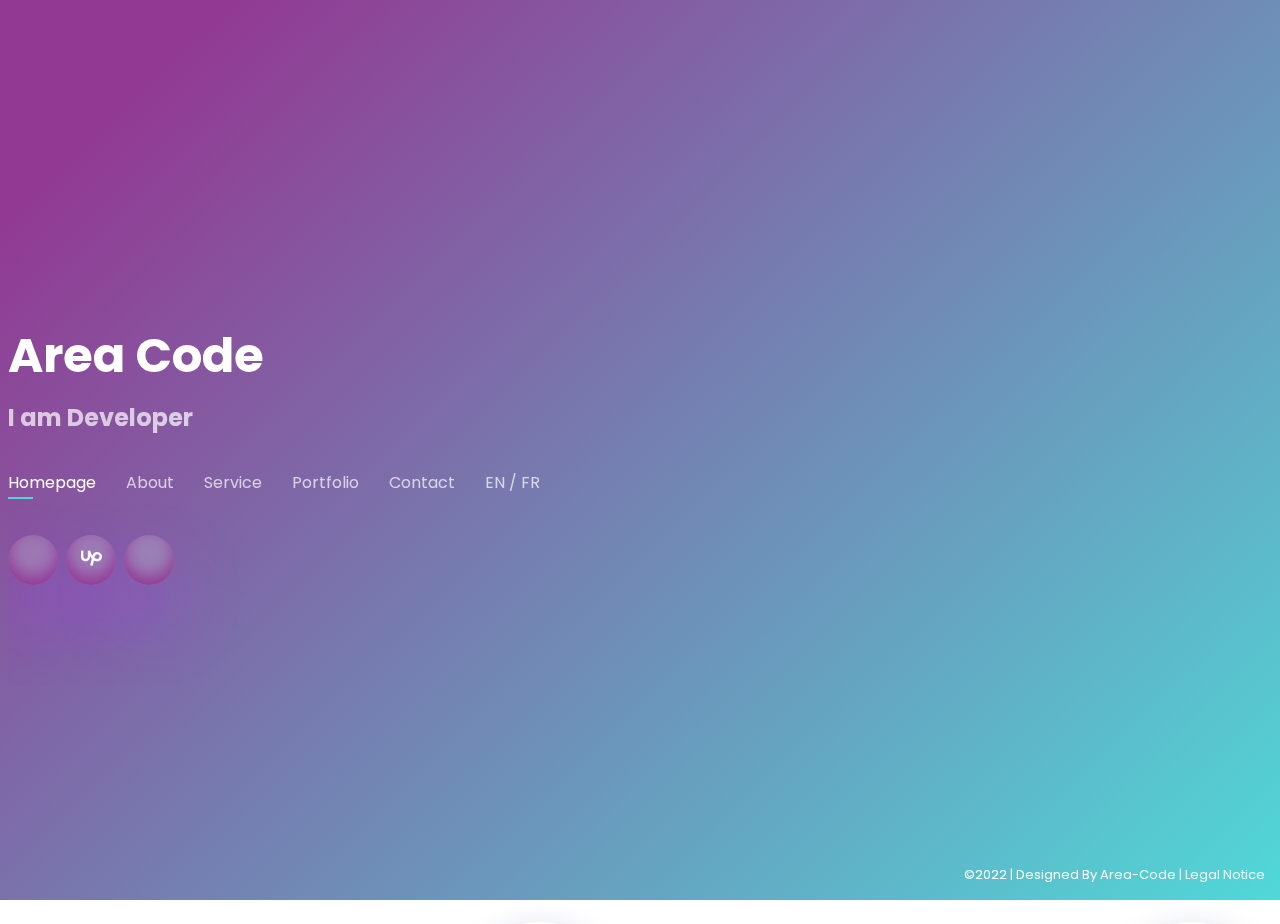
==== index_en.html @ 728b5d7a "insert english version" ====
<!doctype html>
<html lang=fr dir="ltr">

<head>
    <meta charset="UTF-8">
    <meta name="viewport" content="width=device-width, user-scalable=no, initial-scale=1.0, maximum-scale=1.0, minimum-scale=1.0">
    <meta http-equiv="X-UA-Compatible" content="ie=edge">
    <script src="https://kit.fontawesome.com/1f9e0b0523.js" crossorigin="anonymous"></script>
    <link rel="shortcut icon" href="assets/img/ico.gif">
    <title>Area Code</title>
    <meta name="description" content="Developer Front-End Web/Mobile">
    <meta name="keywords" content="Webdesign, Developpeur, Developer web/mobile, Area Code, Area-Code, Front-End, Freelance, Seo, Référencement">
    <meta name="reply-to" content="area.code.eu@gmail.com">
    <meta name="author" content="Area Code">
    <link href='https://unpkg.com/boxicons@2.1.2/css/boxicons.min.css' rel='stylesheet'>
    <link rel="stylesheet" href="assets/vendor/bootstrap/css/bootstrap.min.css">
    <link rel="stylesheet" href="assets/vendor/bootstrap-icons/bootstrap-icons.css">
    <link rel="stylesheet" href="assets/vendor/glightbox/css/glightbox.min.css">
    <link rel="stylesheet" href="assets/vendor/remixicon/remixicon.css">
    <link rel="stylesheet" href="assets/vendor/swiper/swiper-bundle.min.css">
    <link rel="stylesheet" href="assets/css/style.css">
</head>

<body>
    <!--Circles Animated-->
    <ul class="circles">
        <li></li>
        <li></li>
        <li></li>
        <li></li>
        <li></li>
        <li></li>
        <li></li>
        <li></li>
        <li></li>
        <li></li>
    </ul>
    <!--End Circles Animated-->

    <!-- Header_Start -->
    <header id="header">
        <div class="container">
            <h1 style="color: #ffffff;">Area Code</h1>
            <h2>I am Developer <span class="typing_text"></span></h2>


            <nav id="navbar" class="navbar">
                <ul>
                    <li><a class="nav-link active" href="#header">Homepage</a></li>
                    <li><a class="nav-link" href="#about">About</a></li>
                    <li><a class="nav-link" href="#services">Service</a></li>
                    <li><a class="nav-link" href="#portfolio">Portfolio</a></li>
                    <li><a class="nav-link" href="#contact">Contact</a></li>
                    <li><a class="nav-link" href="index.html">EN / FR</a></li>
                </ul>
                <i class="bi bi-list mobile-nav-toggle"></i>
            </nav>

            <div class="social-links">
                <a href="https://www.linkedin.com/in/r%C3%A9mi-teulade-1908aa18a/" target="_blank" class="linkedin"><i class="bi bi-linkedin"></i></a>
                <a href="https://www.upwork.com/freelancers/~01c0bd067c6de3689a?viewMode=1" target="_blank" class="UpWork"><i class='bx bxl-upwork bx-sm'></i></a>
                <a href="https://github.com/AreaCode15" target="_blank" class="github"><i class="fab fa-github"></i></a>
            </div>

        </div>
    </header>
    <!-- Header_End -->

    <!-- About_Start -->
    <section id="about" class="about">
        <!--Circles Animated-->
        <ul class="circles">
            <li></li>
            <li></li>
            <li></li>
            <li></li>
            <li></li>
            <li></li>
            <li></li>
            <li></li>
            <li></li>
            <li></li>
        </ul>
        <!--End Circles Animated-->
        <!-- About Me Start-->
        <div class="about-me container">
            <div class="section-title">
                <h2>About</h2>
                <p>Who i am ?</p>
            </div>
            <div class="row">
                <div class="col-lg-4" data-aos="fade-right">
                    <img src="assets/img/AREA_CODE_LOGO.png" class="img-fluid" alt="Logo Area Code">
                </div>
                <div class="col-lg-8 pt-4 pt-lg-0 content" data-aos="fade-left">
                    <h3>Developer Front-end Web &amp; Mobile</h3>
                    <p class="fst-italic">
                        <br /><br />For several years in Web /Mobile development, I am at your disposal in order to achieve<br /> your projects.<br /> I will be by your side throughout the creation in order to bring you complete satisfaction.<br
                        />
                    </p>
                    <p class="fst-italic">
                        <br />You can count on my expertise, my involvement and my commitment to your project to develop a corresponding dynamic and functional website /mobile app to your request.
                    </p>

                    <div class="row">
                        <div class="col-lg-6">
                            <ul>
                                <li></li>
                                <li><i class="bi bi-chevron-right"></i> <strong>Name:</strong> <span>Teulade</span></li>
                                <li><i class="bi bi-chevron-right"></i> <strong>Phone Number:</strong> <span>+337.82.25.13.22</span></li>
                            </ul>
                        </div>
                        <div class="col-lg-6">
                            <ul>
                                <li></li>
                                <li><i class="bi bi-chevron-right"></i> <strong>First Name:</strong> <span>Rémi</span></li>
                                <li><i class="bi bi-chevron-right"></i> <strong>E-Mail:</strong> <span>area.code.eu@gmail.com</span></li>
                                <li></li>
                            </ul>
                        </div>
                    </div>
                </div>
                <div class="skills container">
                    <div class="section-title">
                        <h2>Skills</h2>
                    </div>
                    <div class="row skills-content">
                        <div class="col-lg-6">
                            <div class="progress">
                                <span class="skill">HTML <i class="val">98%</i></span>
                                <div class="progress-bar-wrap">
                                    <div class="progress-bar" role="progressbar" aria-valuenow="98" aria-valuemin="0" aria-valuemax="100"></div>
                                </div>
                            </div>

                            <div class="progress">
                                <span class="skill">Dart <i class="val">90%</i></span>
                                <div class="progress-bar-wrap">
                                    <div class="progress-bar" role="progressbar" aria-valuenow="90" aria-valuemin="0" aria-valuemax="100"></div>
                                </div>
                            </div>

                            <div class="progress">
                                <span class="skill">JavaScript <i class="val">80%</i></span>
                                <div class="progress-bar-wrap">
                                    <div class="progress-bar" role="progressbar" aria-valuenow="80" aria-valuemin="0" aria-valuemax="100"></div>
                                </div>
                            </div>
                        </div>
                        <div class="col-lg-6">
                            <div class="progress">
                                <span class="skill">CSS <i class="val">98%</i></span>
                                <div class="progress-bar-wrap">
                                    <div class="progress-bar" role="progressbar" aria-valuenow="98" aria-valuemin="0" aria-valuemax="100"></div>
                                </div>
                            </div>

                            <div class="progress">
                                <span class="skill">Flutter <i class="val">90%</i></span>
                                <div class="progress-bar-wrap">
                                    <div class="progress-bar" role="progressbar" aria-valuenow="90" aria-valuemin="0" aria-valuemax="100"></div>
                                </div>
                            </div>

                            <div class="progress">
                                <span class="skill">CMS<i class="val">90°%</i></span>
                                <div class="progress-bar-wrap">
                                    <div class="progress-bar" role="progressbar" aria-valuenow="90" aria-valuemin="0" aria-valuemax="100"></div>
                                </div>
                            </div>
                        </div>
                    </div>
                </div>
            </div>
        </div>
        <!-- About Me End -->
    </section>
    <!-- About Section End-->

    <!-- Service Section Start-->
    <section id="services" class="services">
        <!--Circles Animated-->
        <ul class="circles">
            <li></li>
            <li></li>
            <li></li>
            <li></li>
            <li></li>
            <li></li>
            <li></li>
            <li></li>
            <li></li>
            <li></li>
        </ul>
        <!--End Circles Animated-->
        <div class="container">

            <div class="section-title">
                <h2>Service</h2>
                <p>What do you need</p>
            </div>

            <div class="row">
                <div class="col-lg-4 col-md-6 d-flex align-items-stretch">
                    <div class="icon-box">
                        <div class="icon"><i class="fas fa-newspaper"></i></i>
                        </div>
                        <h4>Showcase Site</h4>
                        <p>Whether single page or multi-page, stand out from the competition.</p>
                    </div>
                </div>

                <div class="col-lg-4 col-md-6 d-flex align-items-stretch mt-4 mt-md-0">
                    <div class="icon-box">
                        <div class="icon"><i class="fas fa-image"></i></div>
                        <h4>Portfolio</h4>
                        <p>Display your most beautiful photos and show your know-how all over the world.</p>
                    </div>
                </div>

                <div class="col-lg-4 col-md-6 d-flex align-items-stretch mt-4 mt-lg-0">
                    <div class="icon-box">
                        <div class="icon"><i class="fas fa-shopping-cart"></i></div>
                        <h4>Site E-Commerce</h4>
                        <p>Sell ​​your products online with an elegant and responsive store.</p>
                    </div>
                </div>

                <div class="col-lg-4 col-md-6 d-flex align-items-stretch mt-4">
                    <div class="icon-box">
                        <div class="icon"><i class="fas fa-mobile"></i></div>
                        <h4>Application Mobile</h4>
                        <p>Business or general public applications, I am your service to help you build your mobile product.</p>
                    </div>
                </div>

                <div class="col-lg-4 col-md-6 d-flex align-items-stretch mt-4">
                    <div class="icon-box">
                        <div class="icon"><i class="fas fa-laptop-code"></i></div>
                        <h4>Web App</h4>
                        <p>You have a website and you want to convert it into a mobile application? You are in the right place !</p>
                    </div>
                </div>

                <div class="col-lg-4 col-md-6 d-flex align-items-stretch mt-4">
                    <div class="icon-box">
                        <div class="icon"><i class="fas fa-tag"></i></div>
                        <h4>SEO</h4>
                        <p>Be visible effectively thanks to an unequaled reference on the net.</p>
                    </div>
                </div>

            </div>

        </div>
    </section>
    <!-- Service Section End -->

    <!-- Portfolio Section Start-->
    <section id="portfolio" class="portfolio">
        <!--Circles Animated-->
        <ul class="circles">
            <li></li>
            <li></li>
            <li></li>
            <li></li>
            <li></li>
            <li></li>
            <li></li>
            <li></li>
            <li></li>
            <li></li>
        </ul>
        <!--End Circles Animated-->
        <div class="container">

            <div class="section-title">
                <h2>Portfolio</h2>
                <p>My achievements</p>
            </div>

            <div class="row">
                <div class="col-lg-12 d-flex justify-content-center">
                    <ul id="portfolio-flters">
                        <li data-filter="*" class="filter-active">All</li>
                        <li data-filter=".filter-web">Web</li>
                        <li data-filter=".filter-app">App</li>
                    </ul>
                </div>
            </div>

            <div class="row portfolio-container">

                <div class="col-lg-4 col-md-6 portfolio-item filter-web">
                    <div class="portfolio-wrap">
                        <img src="assets/img/portfolio/Capture d’écran Area.png" class="img-fluid" alt="area-code">
                        <div class="portfolio-info">
                            <h4>My Website</h4>
                            <p>Area-Code</p>
                            <div class="portfolio-links">
                                <a href="https://www.area-code.eu" target="_blank" title="area-code"><i class="bx bx-link"></i></a>
                            </div>
                        </div>
                    </div>
                </div>

                <div class="col-lg-4 col-md-6 portfolio-item filter-web">
                    <div class="portfolio-wrap">
                        <img src="assets/img/portfolio/Capture d’écran terra.png" class="img-fluid" alt="terra-propreté">
                        <div class="portfolio-info">
                            <h4>Website</h4>
                            <p>Terra-Propreté</p>
                            <div class="portfolio-links">
                                <a href="https://www.terra-multiservices.fr" target="_blank" title="terra-propreté"><i class="bx bx-link"></i></a>
                            </div>
                        </div>
                    </div>
                </div>

                <div class="col-lg-4 col-md-6 portfolio-item filter-web">
                    <div class="portfolio-wrap">
                        <img src="assets/img/portfolio/Capture d’écran SkillCompanion.png" class="img-fluid" alt="skillcompanion">
                        <div class="portfolio-info">
                            <h4>Website</h4>
                            <p>SkillCompanion</p>
                            <div class="portfolio-links">
                                <a href="https://www.skillcompanion.com" target="_blank" title="skillcompanion"><i class="bx bx-link"></i></a>
                            </div>
                        </div>
                    </div>
                </div>

                <div class="col-lg-4 col-md-6 portfolio-item filter-app">
                    <div class="portfolio-wrap">
                        <img src="assets/img/portfolio/App SkillCompanion.jpg" class="img-fluid" alt="application skillcompanion">
                        <div class="portfolio-info">
                            <h4>App Mobile</h4>
                            <p>SkillCompanion</p>
                            <div class="portfolio-links">
                                <a href="https://play.google.com/store/apps/details?id=com.adrenalib.skillcompanion" target="_blank" title="terra-propreté"><i class="bx bxl-android"></i></a>
                                <a href="https://apps.apple.com/us/app/skill-companion/id1605084300" target="_blank" title="terra-propreté"><i class="bx bxl-apple"></i></a>
                            </div>
                        </div>
                    </div>
                </div>

                <div class="col-lg-4 col-md-6 portfolio-item filter-web">
                    <div class="portfolio-wrap">
                        <img src="assets/img/portfolio/Capture d’écran artisanad.png" class="img-fluid" alt="artisanad">
                        <div class="portfolio-info">
                            <h4>Website</h4>
                            <p>Artisanad</p>
                            <div class="portfolio-links">
                                <a href="https://www.artisanad.fr" target="_blank" title="artisanad"><i class="bx bx-link"></i></a>
                            </div>
                        </div>
                    </div>
                </div>

                <div class="col-lg-4 col-md-6 portfolio-item filter-web">
                    <div class="portfolio-wrap">
                        <img src="assets/img/portfolio/Capture d’écran simc.png" class="img-fluid" alt="simc">
                        <div class="portfolio-info">
                            <h4>Website</h4>
                            <p>SIMC</p>
                            <div class="portfolio-links">
                                <a href="https://www.simc-france.fr" target="_blank" title="simc"><i class="bx bx-link"></i></a>
                            </div>
                        </div>
                    </div>
                </div>

                <div class="col-lg-4 col-md-6 portfolio-item filter-web">
                    <div class="portfolio-wrap">
                        <img src="assets/img/portfolio/Capture d’écran IP.png" class="img-fluid" alt="ip-bureautique">
                        <div class="portfolio-info">
                            <h4>Website</h4>
                            <p>Ip-Bureautique</p>
                            <div class="portfolio-links">
                                <a href="http://www.ip-bureautique.fr" target="_blank" title="ip-bureautique.fr"><i class="bx bx-link"></i></a>
                            </div>
                        </div>
                    </div>
                </div>

                <div class="col-lg-4 col-md-6 portfolio-item filter-web">
                    <div class="portfolio-wrap">
                        <img src="assets/img/portfolio/7150.png" class="img-fluid" alt="projet en cours">
                        <div class="portfolio-info">
                            <h4>App Mobile</h4>
                            <p>(Being created)</p>
                        </div>
                    </div>
                </div>

                <div class="col-lg-4 col-md-6 portfolio-item filter-web">
                    <div class="portfolio-wrap">
                        <img src="assets/img/portfolio/Capture d’écran Dev.png" class="img-fluid" alt="dev-premier">
                        <div class="portfolio-info">
                            <h4>Website</h4>
                            <p>Dev Premier</p>
                            <div class="portfolio-links">
                                <a href="http://www.dev-premier.fr" target="_blank" title="dev-premier"><i class="bx bx-link"></i></a>
                            </div>
                        </div>
                    </div>
                </div>
            </div>
        </div>
    </section>
    <!-- Portfolio Section End -->

    <!-- Contact Section Start -->
    <section id="contact" class="contact">
        <!--Circles Animated-->
        <ul class="circles">
            <li></li>
            <li></li>
            <li></li>
            <li></li>
            <li></li>
            <li></li>
            <li></li>
            <li></li>
            <li></li>
            <li></li>
        </ul>
        <!--End Circles Animated-->
        <div class="container">

            <div class="section-title">
                <h2>Contact</h2>
                <p>Contact Me</p>
            </div>

            <div class="row mt-2">

                <div class="col-md-6 d-flex align-items-stretch">
                    <div class="info-box">
                        <i class="bx bx-map"></i>
                        <h3>Localisation</h3>
                        <p>France</p>
                    </div>
                </div>

                <div class="col-md-6 mt-4 mt-md-0 d-flex align-items-stretch">
                    <div class="info-box">
                        <i class="bx bx-share-alt"></i>
                        <h3>Social Profiles</h3>
                        <div class="social-links">
                            <a href="https://www.linkedin.com/in/r%C3%A9mi-teulade-1908aa18a/" target="_blank" class="linkedin"><i class="bi bi-linkedin"></i></a>
                            <a href="https://github.com/AreaCode15" target="_blank" class="github"><i class="fab fa-github"></i></a>
                        </div>
                    </div>
                </div>

                <div class="col-md-6 mt-4 d-flex align-items-stretch">
                    <div class="info-box">
                        <i class="bx bx-envelope"></i>
                        <h3>E-Mail</h3>
                        <p>area.code.eu@gmail.com</p>
                    </div>
                </div>
                <div class="col-md-6 mt-4 d-flex align-items-stretch">
                    <div class="info-box">
                        <i class="bx bx-phone-call"></i>
                        <h3>Phone Number</h3>
                        <p>+337.82.25.13.22</p>
                    </div>
                </div>
            </div>

            <form action="contact.php" method="post" role="form" class="php-email-form mt-4">
                <div class="row">
                    <div class="col-md-6 form-group">
                        <input type="text" name="name" class="form-control" id="name" placeholder="Name" required>
                    </div>
                    <div class="col-md-6 form-group mt-3 mt-md-0">
                        <input type="email" class="form-control" name="email" id="email" placeholder="Email" required>
                    </div>
                </div>
                <div class="form-group mt-3">
                    <input type="text" class="form-control" name="subject" id="subject" placeholder="Your Project" required>
                </div>
                <div class="form-group mt-3">
                    <textarea class="form-control" name="message" rows="5" placeholder="Message" required></textarea>
                </div>
                <div class="my-3">
                    <div class="error-message"></div>
                    <div class="sent-message">Your message has been sent!</div>
                </div>
                <div class="text-center"><button type="submit">Send</button></div>
            </form>
        </div>
    </section>
    <!-- Contact Section End-->

    <div class="credits">
        &copy;2022 | Designed By <a href="http://www.area-code.eu">Area-Code</a> | <a href="mentions.html">Legal Notice</a>
    </div>

    <!-- Java Script Vendor -->
    <script src="assets/vendor/bootstrap/js/bootstrap.bundle.min.js"></script>
    <script src="assets/vendor/glightbox/js/glightbox.min.js"></script>
    <script src="assets/vendor/isotope-layout/isotope.pkgd.min.js"></script>
    <script src="assets/vendor/php-email-form/validate.js"></script>
    <script src="assets/vendor/purecounter/purecounter.js"></script>
    <script src="assets/vendor/swiper/swiper-bundle.min.js"></script>
    <script src="assets/vendor/waypoints/noframework.waypoints.js"></script>

    <!-- Java Script -->
    <script src="assets/js/script.js"></script>
    <!--Script JS Typing Animated Home-->
    <script src="assets/js/typed.js"></script>
    <script>
        var typed = new Typed('.typing_text', {
            strings: [" Front-End Web", "Front-End Mobile."],
            typeSpeed: 100,
            backSpeed: 80,
            loop: true
        });
    </script>

</body>

</html>
---- assets/css/style.css ----
@import url('https://fonts.googleapis.com/css2?family=Poppins:wght@300&display=swap');

body {
  font-family: "Poppins", sans-serif;
  color: #ffffff;
  position: relative;
  background: transparent;
}

body::before {
  content: "";
  position: fixed;
  background: linear-gradient(316deg, #50d8d7 0%, #923993 90%);
  background-size: cover;
  left: 0;
  right: 0;
  top: 0;
  height: 100vh;
  z-index: -1;
}

@media (min-width: 1024px) {
  body::before {
    background-attachment: fixed;
  }
}

a {
  color: #923993;
  text-decoration: none;
}

a:hover {
  color: #923993;
  text-decoration: none;
}

h1, h2, h3, h4, h5, h6 {
  font-family: "Poppins", sans-serif;
}


/*Header*/
#header {
  transition: ease-in-out 0.3s;
  position: relative;
  height: 100vh;
  display: flex;
  align-items: center;
  z-index: 997;
  overflow-y: auto;
}

#header * {
  transition: ease-in-out 0.3s;
}

#header h1 {
  font-size: 48px;
  margin: 0;
  padding: 0;
  line-height: 1;
  font-weight: 700;
  font-family: "Poppins", sans-serif;
}

#header h1 a, #header h1 a:hover {
  color: #ffffff;
  line-height: 1;
  display: inline-block;
}

#header h2 {
  font-size: 24px;
  margin-top: 20px;
  color: rgba(255, 255, 255, 0.7);
}

#header h2 span {
  color: #ffffff;
}

#header img {
  padding: 0;
  margin: 0;
}

#header .social-links {
  margin-top: 40px;
  display: flex;
}

#header .social-links a {
  font-size: 20px;
  display: flex;
  justify-content: center;
  align-items: center;
  background: rgba(255, 255, 255, .2);
    color: #ffffff;
    box-shadow: 0 1rem 2rem rgba(0, 0, 0, .2);
    box-shadow: 0 35px 68px 0 rgba(170,63,254,0.42), inset 0 -8px 16px 0 #923993;
  line-height: 1;
  margin-right: 8px;
  border-radius: 50%;
  width: 50px;
  height: 50px;
}

#header .social-links a:hover {
  background: rgba(255, 255, 255, .6);
  color: #0077b5;
  box-shadow: 0 1rem 2rem rgba(0, 0, 0, .2);
  box-shadow: 0 35px 68px 0 rgba(170,63,254,0.42), inset 0 -8px 16px 0 #50d8d7;
  
}

#header .social-links .github:hover {
  font-size: 20px;
  display: flex;
  justify-content: center;
  align-items: center;
  background: rgba(255, 255, 255, .6);
    color: #000000;
    box-shadow: 0 1rem 2rem rgba(0, 0, 0, .2);
    box-shadow: 0 35px 68px 0 rgba(170,63,254,0.42), inset 0 -8px 16px 0 #50d8d7;
  line-height: 1;
  margin-right: 8px;
  border-radius: 50%;
  width: 50px;
  height: 50px;
}

#header .social-links .UpWork:hover {
  font-size: 20px;
  display: flex;
  justify-content: center;
  align-items: center;
  background: rgba(255, 255, 255, .6);
    color: #00a329;
    box-shadow: 0 1rem 2rem rgba(0, 0, 0, .2);
    box-shadow: 0 35px 68px 0 rgba(170,63,254,0.42), inset 0 -8px 16px 0 #50d8d7;
  line-height: 1;
  margin-right: 8px;
  border-radius: 50%;
  width: 50px;
  height: 50px;
}

@media (max-width: 992px) {
  #header h1 {
    font-size: 36px;
  }
  #header h2 {
    font-size: 20px;
    line-height: 30px;
  }
  #header .social-links {
    margin-top: 15px;
  }
  #header .container {
    display: flex;
    flex-direction: column;
    align-items: center;
  }
}

/*Header NavBar*/
#header.header-top {
  height: 80px;
  position: fixed;
  left: 0;
  top: 0;
  right: 0;
  background: rgba(255, 255, 255, .2);
    color: #ffffff;
    box-shadow: 0 1rem 2rem rgba(0, 0, 0, .3), inset 0 -8px 16px 0 rgba(0, 0, 0, .2);
    border-radius: 0.4rem;
}

#header.header-top .social-links, #header.header-top h2 {
  display: none;
}

#header.header-top h1 {
  margin-right: auto;
  font-size: 36px;
}

#header.header-top .container {
  display: flex;
  align-items: center;
}

#header.header-top .navbar {
  margin: 0;
}

@media (max-width: 768px) {
  #header.header-top {
    height: 60px;
  }
  #header.header-top h1 {
    font-size: 26px;
  }
}

/*Navigation Menu*/
.navbar {
  padding: 0;
  margin-top: 35px;
}

.navbar ul {
  margin: 0;
  padding: 0;
  display: flex;
  list-style: none;
  align-items: center;
}

.navbar li {
  position: relative;
}

.navbar li + li {
  margin-left: 30px;
}

.navbar a, .navbar a:focus {
  display: flex;
  align-items: center;
  justify-content: space-between;
  padding: 0;
  font-family: "Poppins", sans-serif;
  font-size: 16px;
  font-weight: 400;
  color: rgba(255, 255, 255, 0.7);
  white-space: nowrap;
  transition: 0.3s;
}

.navbar a i, .navbar a:focus i {
  font-size: 12px;
  line-height: 0;
  margin-left: 5px;
}

.navbar a:before {
  content: "";
  position: absolute;
  width: 0;
  height: 2px;
  bottom: -4px;
  left: 0;
  background-color: #50d8d7;
  visibility: hidden;
  width: 0px;
  transition: all 0.3s ease-in-out 0s;
}

.navbar a:hover:before, .navbar li:hover > a:before, .navbar .active:before {
  visibility: visible;
  width: 25px;
}

.navbar a:hover, .navbar .active, .navbar .active:focus, .navbar li:hover > a {
  color: #ffffff;
}

/*Mobile Navigation*/
.mobile-nav-toggle {
  color: #ffffff;
  font-size: 28px;
  cursor: pointer;
  display: none;
  line-height: 0;
  transition: 0.5s;
  position: fixed;
  right: 15px;
  top: 15px;
}

@media (max-width: 991px) {
  .mobile-nav-toggle {
    display: block;
  }
  .navbar ul {
    display: none;
  }
}

.navbar-mobile {
  position: fixed;
  overflow: hidden;
  top: 0;
  right: 0;
  left: 0;
  bottom: 0;
  background: linear-gradient(316deg, #50d8d7 0%, #923993 90%);
  opacity: 0.97;
  transition: 0.4s;
  z-index: 999;
  margin-top: 0;
}

.navbar-mobile .mobile-nav-toggle {
  position: absolute;
  top: 15px;
  right: 15px;
}

.navbar-mobile ul {
  display: block;
  position: absolute;
  top: 55px;
  right: 15px;
  bottom: 45px;
  left: 15px;
  padding: 10px 0;
  overflow-y: auto;
  transition: 0.3s;
  border: 2px solid rgba(255, 255, 255, 0.2);
  border-radius: 0.6rem;
}

.navbar-mobile li {
  padding: 12px 20px;
}

.navbar-mobile li + li {
  margin: 0;
}

.navbar-mobile a {
  font-size: 16px;
  position: relative;
}

/*Sections General*/
section {
  overflow: hidden;
  position: absolute;
  width: 100%;
  top: 140px;
  bottom: 100%;
  opacity: 0;
  transition: ease-in-out 0.4s;
  z-index: 2;
}

section.section-show {
  top: 100px;
  bottom: auto;
  opacity: 1;
  padding-bottom: 45px;
}

section .container {
  background: rgba(255, 255, 255, .2);
    color: #ffffff;
    box-shadow: 0 1rem 2rem rgba(0, 0, 0, .3), inset 0 -8px 16px 0 rgba(0, 0, 0, .1);
  padding: 30px;
  border-radius: 0.5rem;
}

@media (max-width: 768px) {
  section {
    top: 120px;
  }
  section.section-show {
    top: 80px;
  }
}

.section-title h2 {
  font-size: 14px;
  font-weight: 500;
  padding: 0;
  line-height: 1px;
  margin: 0 0 20px 0;
  letter-spacing: 2px;
  text-transform: uppercase;
  color: #ffffff;
  font-family: "Poppins", sans-serif;
}

.section-title h2::after {
  content: "";
  width: 120px;
  height: 1px;
  display: inline-block;
  background: #50d8d7;
  margin: 4px 10px;
}

.section-title p {
  margin: 0;
  margin: -15px 0 15px 0;
  font-size: 36px;
  font-weight: 700;
  text-transform: uppercase;
  font-family: "Poppins", sans-serif;
  color: #cecece;
}

/*About*/
.about-me .content h3 {
  font-weight: 700;
  font-size: 26px;
  color: #f7f7f7;
}

.about-me .content ul {
  list-style: none;
  padding: 0;
}

.about-me .content ul li {
  margin-bottom: 20px;
  display: flex;
  align-items: center;
}

.about-me .content ul strong {
  margin-right: 10px;
}

.about-me .content ul i {
  font-size: 16px;
  margin-right: 5px;
  color: #50d8d7;
  line-height: 0;
}

.about-me .content p:last-child {
  margin-bottom: 0;
}

/*Skills*/
.skills .progress {
  height: 60px;
  display: block;
  background: none;
}

.skills .progress .skill {
  padding: 10px 0;
  margin: 0;
  text-transform: uppercase;
  display: block;
  font-weight: 600;
  font-family: "Poppins", sans-serif;
  color: #ffffff;
}

.skills .progress .skill .val {
  float: right;
  font-style: normal;
}

.skills .progress-bar-wrap {
  background: rgba(255, 255, 255, 0.2);
  border-radius: 0.4rem;
}

.skills .progress-bar {
  width: 1px;
  height: 10px;
  border-radius: 0.4rem;
  transition: .9s;
  background-color: #9f2ea1bd;
}

/*Services*/
.services .icon-box {
  text-align: center;
  background: rgba(204, 204, 204, 0.1);
  box-shadow: 0 1rem 2rem rgba(0, 0, 0, .3), inset 0 -8px 16px 0 rgba(0, 0, 0, .1);
  border-radius: 0.4rem;
  padding: 80px 20px;
  transition: all ease-in-out 0.3s;
}

.services .icon-box .icon {
  margin: 0 auto;
  width: 64px;
  height: 64px;
  background: #ffffff;
  border-radius: 5px;
  transition: all .3s ease-out 0s;
  display: flex;
  align-items: center;
  justify-content: center;
  margin-bottom: 20px;
  transform-style: preserve-3d;
}

.services .icon-box .icon i {
  color: #923993;
  font-size: 28px;
}

.services .icon-box .icon::before {
  position: absolute;
  content: '';
  left: -8px;
  top: -8px;
  height: 100%;
  width: 100%;
  background: rgba(255, 255, 255, 0.15);
  border-radius: 5px;
  transition: all .3s ease-out 0s;
  transform: translateZ(-1px);
}

.services .icon-box h4 {
  font-weight: 700;
  margin-bottom: 15px;
  font-size: 24px;
}

.services .icon-box h4 a {
  color: #fff;
}

.services .icon-box p {
  line-height: 24px;
  font-size: 14px;
  margin-bottom: 0;
}

.services .icon-box:hover {
  background: rgba(255, 255, 255, .6), inset 0 -8px 16px 0 rgba(0, 0, 0, .1);
  border-color: rgba(255, 255, 255, .6), inset 0 -8px 16px 0 rgba(0, 0, 0, .1);
}

.services .icon-box:hover .icon {
  background: rgb(255, 255, 255);
}

.services .icon-box:hover .icon i {
  transition: 0.4s;
  color: #50d8d7;
}

.services .icon-box:hover .icon::before {
  background: rgba(0, 0, 0, 0.1);
}

.services .icon-box:hover h4 a, .services .icon-box:hover p {
  color: #ffffff;
}

/*Portfolio*/
.portfolio .portfolio-item {
  margin-bottom: 30px;
}

.portfolio #portfolio-flters {
  padding: 0;
  margin: 0 auto 15px auto;
  list-style: none;
  text-align: center;
  border-radius: 50px;
  padding: 2px 15px;
}

.portfolio #portfolio-flters li {
  cursor: pointer;
  display: inline-block;
  padding: 8px 16px 10px 16px;
  font-size: 14px;
  font-weight: 600;
  line-height: 1;
  text-transform: uppercase;
  color: #fff;
  box-shadow: 0 1rem 2rem rgba(0, 0, 0, .3), inset 0 -8px 16px 0 rgba(0, 0, 0, .1);
  background: rgba(255, 255, 255, 0.1);
  margin: 0 3px 10px 3px;
  transition: all 0.3s ease-in-out;
  border-radius: 4px;
}

.portfolio #portfolio-flters li:hover, .portfolio #portfolio-flters li.filter-active {
  background: #50d8d7;
  box-shadow: 0 1rem 2rem rgba(0, 0, 0, .3), inset 0 -8px 16px 0 rgba(0, 0, 0, .1);
}

.portfolio #portfolio-flters li:last-child {
  margin-right: 0;
}

.portfolio .portfolio-wrap {
  transition: 0.3s;
  position: relative;
  overflow: hidden;
  z-index: 1;
  background: rgba(0, 0, 0, 0.6);
}

.portfolio .portfolio-wrap::before {
  content: "";
  background: rgba(0, 0, 0, 0.6);
  position: absolute;
  left: 30px;
  right: 30px;
  top: 30px;
  bottom: 30px;
  transition: all ease-in-out 0.3s;
  z-index: 2;
  opacity: 0;
}

.portfolio .portfolio-wrap .portfolio-info {
  opacity: 0;
  position: absolute;
  top: 0;
  left: 0;
  right: 0;
  bottom: 0;
  text-align: center;
  z-index: 3;
  transition: all ease-in-out 0.3s;
  display: flex;
  flex-direction: column;
  justify-content: center;
  align-items: center;
}

.portfolio .portfolio-wrap .portfolio-info::before {
  display: block;
  content: "";
  width: 48px;
  height: 48px;
  position: absolute;
  top: 35px;
  left: 35px;
  border-top: 3px solid #ffffff;
  border-left: 3px solid #ffffff;
  transition: all 0.5s ease 0s;
  z-index: 9994;
}

.portfolio .portfolio-wrap .portfolio-info::after {
  display: block;
  content: "";
  width: 48px;
  height: 48px;
  position: absolute;
  bottom: 35px;
  right: 35px;
  border-bottom: 3px solid #ffffff;
  border-right: 3px solid #ffffff;
  transition: all 0.5s ease 0s;
  z-index: 9994;
}

.portfolio .portfolio-wrap .portfolio-info h4 {
  font-size: 20px;
  color: #ffffff;
  font-weight: 600;
}

.portfolio .portfolio-wrap .portfolio-info p {
  color: #ffffff;
  font-size: 14px;
  text-transform: uppercase;
  padding: 0;
  margin: 0;
}

.portfolio .portfolio-wrap .portfolio-links {
  text-align: center;
  z-index: 4;
}

.portfolio .portfolio-wrap .portfolio-links a {
  color: #ffffff;
  margin: 0 2px;
  font-size: 28px;
  display: inline-block;
  transition: 0.3s;
}

.portfolio .portfolio-wrap .portfolio-links a:hover {
  color: #923993;
}

.portfolio .portfolio-wrap:hover::before {
  top: 0;
  left: 0;
  right: 0;
  bottom: 0;
  opacity: 1;
}

.portfolio .portfolio-wrap:hover .portfolio-info {
  opacity: 1;
}

.portfolio .portfolio-wrap:hover .portfolio-info::before {
  top: 15px;
  left: 15px;
}

.portfolio .portfolio-wrap:hover .portfolio-info::after {
  bottom: 15px;
  right: 15px;
}

/*Portfolio Details*/
.portfolio-details {
  padding-top: 40px;
  background: rgba(0, 0, 0, 0.8);
  position: fixed;
  left: 0;
  right: 0;
  top: 0;
  bottom: 0;
  overflow-y: auto;
}

.portfolio-details .container {
  padding-top: 20px;
  padding-bottom: 40px;
}

.portfolio-details .portfolio-title {
  font-size: 26px;
  font-weight: 700;
  margin-bottom: 20px;
}

.portfolio-details .portfolio-info {
  padding-top: 45px;
}

.portfolio-details .portfolio-info h3 {
  font-size: 22px;
  font-weight: 400;
  margin-bottom: 20px;
}

.portfolio-details .portfolio-info ul {
  list-style: none;
  padding: 0;
  font-size: 15px;
}

.portfolio-details .portfolio-info ul li + li {
  margin-top: 10px;
}

.portfolio-details .portfolio-info p {
  font-size: 15px;
  padding: 15px 0 0 0;
}

@media (max-width: 992px) {
  .portfolio-details .portfolio-info {
    padding-top: 20px;
  }
}

.portfolio-details .swiper-pagination {
  margin-top: 20px;
  position: relative;
}

.portfolio-details .swiper-pagination .swiper-pagination-bullet {
  width: 12px;
  height: 12px;
  opacity: 1;
  background-color: rgba(255, 255, 255, 0.3);
}

.portfolio-details .swiper-pagination .swiper-pagination-bullet-active {
  background-color: #50d8d7;
}

/*Contact*/
.contact .info-box {
  color: #444444;
  padding: 20px;
  width: 100%;
  background: rgba(255, 255, 255, 0.08);
  border-radius: 0.4rem;
  box-shadow: 0 1rem 2rem rgba(0, 0, 0, .3), inset 0 -8px 16px 0 rgba(0, 0, 0, .1);
}

.contact .info-box i.bx {
  font-size: 24px;
  color: #f0f0f0;
  border-radius: 50%;
  padding: 14px;
  float: left;
  background: rgba(255, 255, 255, 0.1);
}

.contact .info-box h3 {
  font-size: 20px;
  color: rgba(255, 255, 255, 0.568);
  font-weight: 700;
  margin: 10px 0 8px 68px;
}

.contact .info-box p {
  padding: 0;
  color: #ffffff;
  line-height: 24px;
  font-size: 14px;
  margin: 0 0 0 68px;
}

.contact .info-box .social-links {
  margin: 5px 0 0 68px;
  display: flex;
}

.contact .info-box .social-links a {
  font-size: 18px;
  display: inline-block;
  color: #ffffff;
  line-height: 1;
  margin-right: 12px;
  transition: 0.3s;
}

.contact .info-box .social-links .github {
  font-size: 18px;
  display: inline-block;
  color: #ffffff;
  line-height: 1;
  margin-right: 12px;
  transition: 0.3s;
}

.contact .info-box .social-links a:hover {
  color: #0077b5;
}

.contact .info-box .social-links .github:hover {
  font-size: 18px;
  display: inline-block;
  color: #000000;
  line-height: 1;
  margin-right: 12px;
  transition: 0.3s;
}

.contact .info-box .social-links .UpWork:hover {
  font-size: 18px;
  display: inline-block;
  color: #00b12c;
  line-height: 1;
  margin-right: 12px;
  transition: 0.3s;
}

.contact .info-box .social-links .facebook:hover {
  font-size: 18px;
  display: inline-block;
  color: #3b5998;
  line-height: 1;
  margin-right: 12px;
  transition: 0.3s;
}

.contact .php-email-form {
  padding: 30px;
  background: rgba(255, 255, 255, 0.08);
  box-shadow: 0 1rem 2rem rgba(0, 0, 0, .3), inset 0 -8px 16px 0 rgba(0, 0, 0, .1);
  border-radius: 0.4rem;
}

.contact .php-email-form .error-message {
  display: none;
  background: rgba(255, 255, 255, 0.08);
  background: #ed3c0d;
  text-align: left;
  padding: 15px;
  font-weight: 600;
}

.contact .php-email-form .error-message br + br {
  margin-top: 25px;
}

.contact .php-email-form .sent-message {
  display: none;
  background: rgba(255, 255, 255, 0.08);
  background: #923993;
  text-align: center;
  padding: 15px;
  font-weight: 600;
}

.contact .php-email-form .loading {
  display: none;
  background: rgba(255, 255, 255, 0.08);
  text-align: center;
  padding: 15px;
}

.contact .php-email-form .loading:before {
  content: "";
  display: inline-block;
  border-radius: 50%;
  width: 24px;
  height: 24px;
  margin: 0 10px -6px 0;
  border: 3px solid #50d8d7;
  border-top-color: #eee;
  -webkit-animation: animate-loading 1s linear infinite;
  animation: animate-loading 1s linear infinite;
}

.contact .php-email-form input, .contact .php-email-form textarea {
  border-radius: 0;
  box-shadow: none;
  font-size: 14px;
  background: rgba(255, 255, 255, 0.08);
  border: 0;
  transition: 0.3s;
  color: #ffffff;
  border-radius: 0.4rem;
  box-shadow: 0 1rem 2rem rgba(0, 0, 0, .3), inset 0 -8px 16px 0 rgba(0, 0, 0, .1);
}

.contact .php-email-form input:focus, .contact .php-email-form textarea:focus {
  background-color: rgba(255, 255, 255, 0.3);
}

.contact .php-email-form input::-webkit-input-placeholder, .contact .php-email-form textarea::-webkit-input-placeholder {
  color: rgba(255, 255, 255, 0.3);
  opacity: 1;
  border-radius: 0.4rem;
}

.contact .php-email-form input::-moz-placeholder, .contact .php-email-form textarea::-moz-placeholder {
  color: rgba(255, 255, 255, 0.3);
  opacity: 1;
  border-radius: 0.4rem;
}

.contact .php-email-form input::placeholder, .contact .php-email-form textarea::placeholder {
  color: rgba(255, 255, 255, 0.3);
  opacity: 1;
  border-radius: 0.4rem;
  color: #ffffff;
}

.contact .php-email-form input {
  padding: 10px 15px;
  border-radius: 0.4rem;
}

.contact .php-email-form textarea {
  padding: 12px 15px;
  border-radius: 0.4rem;
}

.contact .php-email-form button[type="submit"] {
  border: 0;
  padding: 10px 30px;
  transition: 0.4s;
  border-radius: 4px;
  background: rgba(255, 255, 255, .2);
  color: #ffffff;
  box-shadow: 0 1rem 2rem rgba(0, 0, 0, .3), inset 0 -8px 16px 0 rgba(0, 0, 0, .1);
}

.contact .php-email-form button[type="submit"]:hover {
  background: rgba(255, 255, 255, .6);
  color: #923993;
  box-shadow: 0 1rem 2rem rgba(0, 0, 0, .3), inset 0 -8px 16px 0 rgba(0, 0, 0, .2);
}

@-webkit-keyframes animate-loading {
  0% {
    transform: rotate(0deg);
  }
  100% {
    transform: rotate(360deg);
  }
}

@keyframes animate-loading {
  0% {
    transform: rotate(0deg);
  }
  100% {
    transform: rotate(360deg);
  }
}

/*Credits*/
.credits {
  position: fixed;
  right: 0;
  left: 0;
  bottom: 0;
  padding: 15px;
  text-align: right;
  font-size: 13px;
  color: #ffffff;
  z-index: 999999;
}

@media (max-width: 992px) {
  .credits {
    text-align: center;
    padding: 10px;
    background: rgba(255, 255, 255, .1);
    color: #ffffff;
    box-shadow: 0 1rem 2rem rgba(0, 0, 0, .3), inset 0 -8px 16px 0 rgba(0, 0, 0, .1);
    border-radius: 0.2rem;
  }
}

.credits a {
  color: #ffffff;
  transition: 0.3s;
}

.credits a:hover {
  color: #923993;
}

/*Circles Animated*/
.circles{
  z-index: -1;
  position: absolute;
  top: 0;
  left: 0;
  width: 100%;
  height: 100%;
  overflow: hidden;
}

.circles li{
  position: absolute;
  display: block;
  list-style: none;
  width: 20px;
  height: 20px;
  background: rgba(255, 255, 255, 0.1);
  box-shadow: 0 8px 32px 0 rgba(31, 38, 135, 0.2), inset 0 -8px 16px 0 rgba(0, 0, 0, .1);
  backdrop-filter: blur(10px);
  -webkit-backdrop-filter: blur(10px);
  border-radius: 80px;
  border: 1px solid rgba(255, 255, 255, 0.18);
  animation: animate 25s linear infinite;
  bottom: -150px;
  
}

.circles li:nth-child(1){
  left: 25%;
  width: 80px;
  height: 80px;
  animation-delay: 0s;
}

.circles li:nth-child(2){
  left: 5%;
  width: 110px;
  height: 110px;
  animation-delay: 2s;
  animation-duration: 12s;
}

.circles li:nth-child(3){
  left: 70%;
  width: 20px;
  height: 20px;
  animation-delay: 4s;
}

.circles li:nth-child(4){
  left: 40%;
  width: 60px;
  height: 60px;
  animation-delay: 0s;
  animation-duration: 18s;
}

.circles li:nth-child(5){
  left: 65%;
  width: 20px;
  height: 20px;
  animation-delay: 0s;
}

.circles li:nth-child(6){
  left: 75%;
  width: 110px;
  height: 110px;
  animation-delay: 3s;
}

.circles li:nth-child(7){
  left: 35%;
  width: 150px;
  height: 150px;
  animation-delay: 7s;
}

.circles li:nth-child(8){
  left: 50%;
  width: 25px;
  height: 25px;
  animation-delay: 15s;
  animation-duration: 45s;
}

.circles li:nth-child(9){
  left: 20%;
  width: 15px;
  height: 15px;
  animation-delay: 2s;
  animation-duration: 35s;
}

.circles li:nth-child(10){
  left: 85%;
  width: 150px;
  height: 150px;
  animation-delay: 0s;
  animation-duration: 11s;
}

@keyframes animate {

  0%{
      transform: translateY(0) rotate(0deg);
      opacity: 1;
      border-radius: 0;
  }

  100%{
      transform: translateY(-1000px) rotate(720deg);
      opacity: 0;
      border-radius: 50%;
  }
}
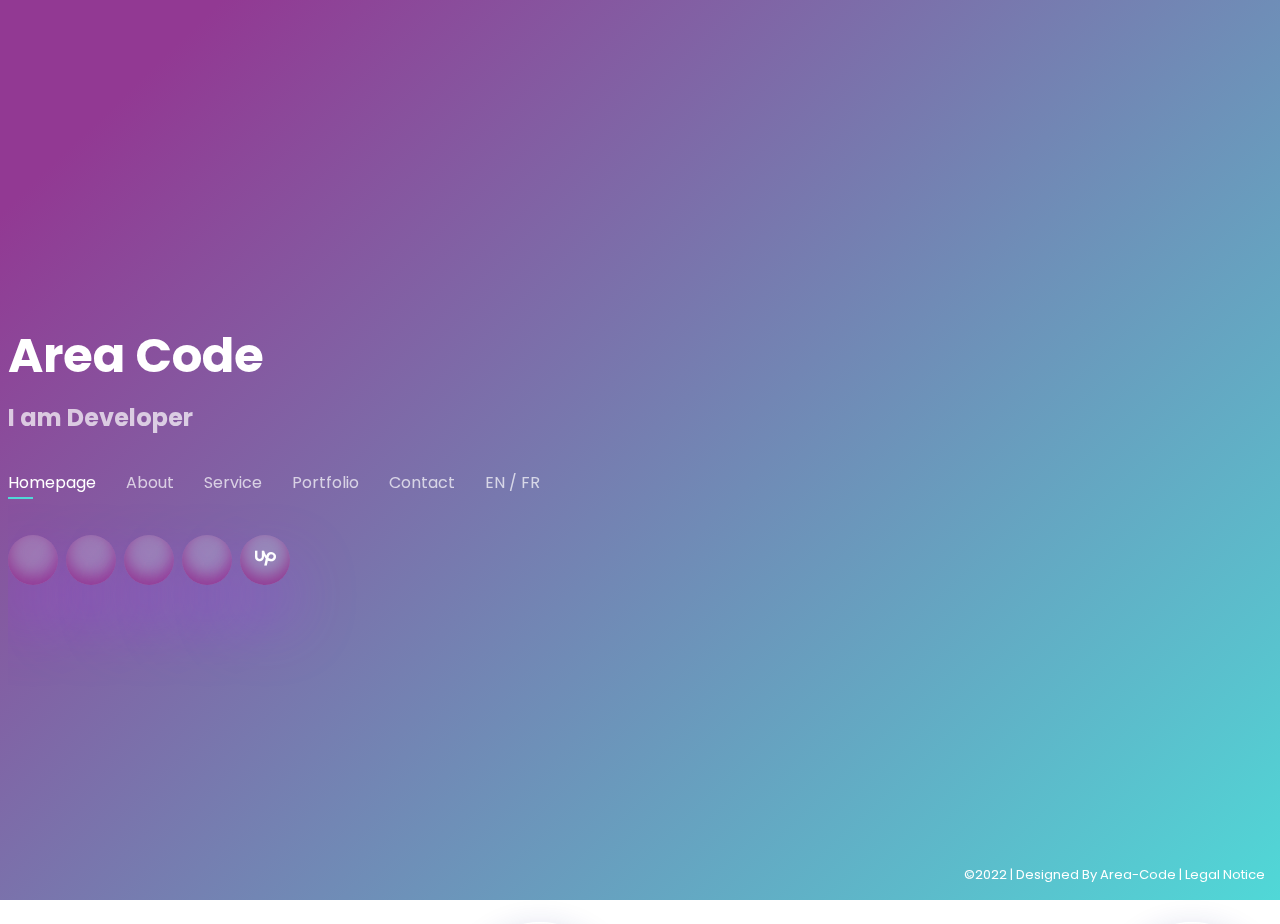
==== commit c2f99baa: "add command lines for new project" ====
--- a/index_en.html
+++ b/index_en.html
@@ -57,11 +57,12 @@
             </nav>
 
             <div class="social-links">
+                <a href="https://www.linkedin.com/in/r%C3%A9mi-teulade-1908aa18a/" target="_blank" class="linkedin"><i class="bi bi-facebook"></i></a>
+                <a href="https://www.linkedin.com/in/r%C3%A9mi-teulade-1908aa18a/" target="_blank" class="linkedin"><i class="bi bi-twitter"></i></a>
                 <a href="https://www.linkedin.com/in/r%C3%A9mi-teulade-1908aa18a/" target="_blank" class="linkedin"><i class="bi bi-linkedin"></i></a>
-                <a href="https://www.upwork.com/freelancers/~01c0bd067c6de3689a?viewMode=1" target="_blank" class="UpWork"><i class='bx bxl-upwork bx-sm'></i></a>
                 <a href="https://github.com/AreaCode15" target="_blank" class="github"><i class="fab fa-github"></i></a>
-            </div>
-
+                <a href="https://www.upwork.com/freelancers/~01c0bd067c6de3689a?viewMode=1" target="_blank" class="UpWork"><i class='bx bxl-upwork bx-sm'></i></a>  
+            </div>
         </div>
     </header>
     <!-- Header_End -->
@@ -163,7 +164,7 @@
                             </div>
 
                             <div class="progress">
-                                <span class="skill">CMS<i class="val">90°%</i></span>
+                                <span class="skill">CMS (Editor X / Wix Partnaire, WebFlow, FlutterFlow) <i class="val">90°%</i></span>
                                 <div class="progress-bar-wrap">
                                     <div class="progress-bar" role="progressbar" aria-valuenow="90" aria-valuemin="0" aria-valuemax="100"></div>
                                 </div>
@@ -385,26 +386,50 @@
 
                 <div class="col-lg-4 col-md-6 portfolio-item filter-web">
                     <div class="portfolio-wrap">
-                        <img src="assets/img/portfolio/7150.png" class="img-fluid" alt="projet en cours">
+                        <img src="assets/img/portfolio/Capture d’écran sophrologue.png" class="img-fluid" alt="sophrologue">
+                        <div class="portfolio-info">
+                            <h4>Website</h4>
+                            <p>Agnes Sophrologue</p>
+                            <div class="portfolio-links">
+                                <a href="https://areacodeeu.wixsite.com/my-site-22" target="_blank" title="agnes sophrologue"><i class="bx bx-link"></i></a>
+                            </div>
+                        </div>
+                    </div>
+                </div>
+
+                <div class="col-lg-4 col-md-6 portfolio-item filter-app">
+                    <div class="portfolio-wrap">
+                        <img src="assets/img/portfolio/7150.png" class="img-fluid" alt="project in progress">
                         <div class="portfolio-info">
                             <h4>App Mobile</h4>
-                            <p>(Being created)</p>
-                        </div>
-                    </div>
-                </div>
-
-                <div class="col-lg-4 col-md-6 portfolio-item filter-web">
-                    <div class="portfolio-wrap">
-                        <img src="assets/img/portfolio/Capture d’écran Dev.png" class="img-fluid" alt="dev-premier">
-                        <div class="portfolio-info">
-                            <h4>Website</h4>
-                            <p>Dev Premier</p>
-                            <div class="portfolio-links">
-                                <a href="http://www.dev-premier.fr" target="_blank" title="dev-premier"><i class="bx bx-link"></i></a>
-                            </div>
-                        </div>
-                    </div>
-                </div>
+                            <p>(project in progress)</p>
+                        </div>
+                    </div>
+                </div>
+
+                <div class="col-lg-4 col-md-6 portfolio-item filter-web">
+                    <div class="portfolio-wrap">
+                        <img src="assets/img/portfolio/Capture d’écran photographer.png" class="img-fluid" alt="project photographer">
+                        <div class="portfolio-info">
+                            <h4>Website</h4>
+                            <p>Photographer Project (On Sale)</p>
+                            <div class="portfolio-links">
+                                <a href="assets/Project/photographer_project/index.html" target="_blank" title="project photographer"><i class="bx bx-link"></i></a>
+                            </div>
+                        </div>
+                    </div>
+                </div>
+
+                <div class="col-lg-4 col-md-6 portfolio-item filter-app">
+                    <div class="portfolio-wrap">
+                        <img src="assets/img/portfolio/7150.png" class="img-fluid" alt="project in progress">
+                        <div class="portfolio-info">
+                            <h4>App Mobile</h4>
+                            <p>(project in progress)</p>
+                        </div>
+                    </div>
+                </div>
+
             </div>
         </div>
     </section>
